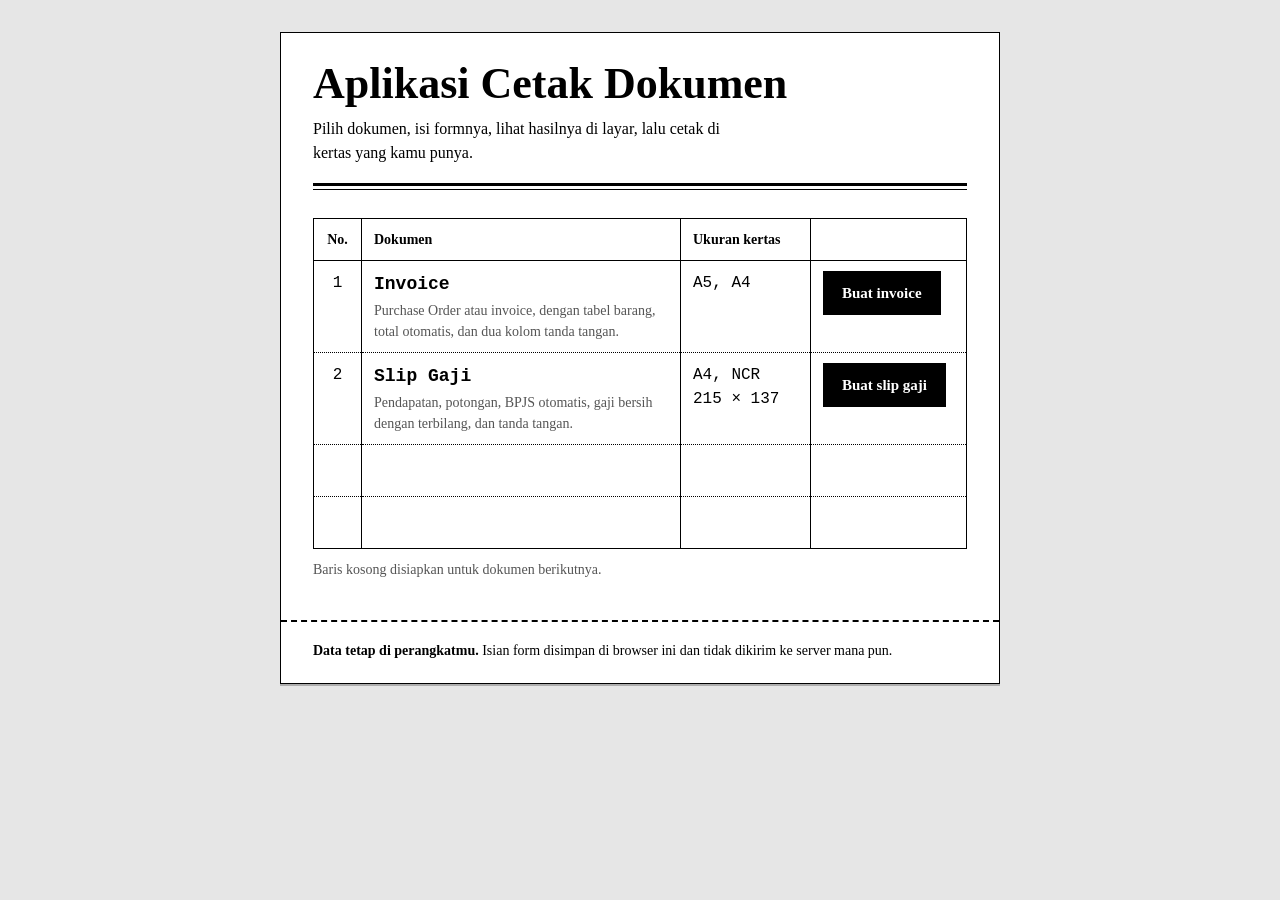
==== index.html @ 86e9f31b "first commit" ====
<!DOCTYPE html>
<html lang="id">
<head>
  <meta charset="UTF-8">
  <meta name="viewport" content="width=device-width, initial-scale=1">
  <title>Aplikasi Cetak Dokumen</title>
  <style>
    /* Palet: tinta hitam di kertas putih, meja abu muda. Tema tetap karena
       metaforanya kertas cetak; mode gelap akan merusak metafora itu. */
    :root {
      --ink: #000;
      --paper: #fff;
      --desk: #e6e6e6;
      --faint: #555; /* 7.5:1 di atas putih */
    }
    * { box-sizing: border-box; }
    body {
      margin: 0; padding: 32px 16px; min-height: 100vh;
      background: var(--desk); color: var(--ink);
      font-family: Georgia, "Times New Roman", serif; line-height: 1.5;
    }

    /* Satu lembar nota. Bayangan tipis hanya untuk menunjukkan kertas di atas meja. */
    .sheet {
      max-width: 720px; margin: 0 auto; padding: 28px 32px 0;
      background: var(--paper); border: 1px solid var(--ink);
      box-shadow: 0 2px 0 rgba(0, 0, 0, .25);
    }

    /* Garis ganda khas kepala nota */
    header { position: relative; padding-bottom: 24px; border-bottom: 1px solid var(--ink); }
    header::after { content: ""; position: absolute; left: 0; right: 0; bottom: 3px; border-bottom: 3px solid var(--ink); }
    .sr { position: absolute; left: -9999px; }
    h1 { margin: 0; font-size: clamp(30px, 7vw, 44px); line-height: 1.05; font-weight: 700; }
    .lead { margin: 10px 0 0; max-width: 440px; font-size: 16px; }

    /* Tabel nota: garis tegak, tulisan isian memakai huruf mesin ketik */
    table { width: 100%; margin-top: 28px; border-collapse: collapse; border: 1.5px solid var(--ink); }
    th, td { padding: 10px 12px; text-align: left; vertical-align: top; border-left: 1px solid var(--ink); }
    th:first-child, td:first-child { border-left: 0; }
    th { font-size: 14px; font-weight: 700; border-bottom: 1.5px solid var(--ink); }
    td { border-bottom: 1px dotted var(--ink); }
    tr:last-child td { border-bottom: 0; }
    .no { width: 48px; text-align: center; }
    .size { width: 130px; }
    .act { width: 156px; }

    .typed { font-family: "Courier New", Courier, monospace; }
    .name { display: block; font-size: 18px; font-weight: 700; font-family: "Courier New", Courier, monospace; }
    .desc { display: block; margin-top: 2px; font-size: 14px; color: var(--faint); }

    .open {
      display: inline-flex; align-items: center; justify-content: center; min-height: 44px; padding: 0 18px;
      background: var(--ink); color: var(--paper); border: 1.5px solid var(--ink);
      font: 700 15px Georgia, "Times New Roman", serif; text-decoration: none; white-space: nowrap;
    }
    .open:hover { background: var(--paper); color: var(--ink); }
    .open:focus-visible { outline: 3px solid var(--ink); outline-offset: 3px; }

    tr.blank td { height: 52px; }
    .note { margin: 10px 0 0; font-size: 14px; color: var(--faint); }

    /* Sobekan di bawah kertas */
    .stub { margin: 40px -32px 0; padding: 18px 32px 22px; border-top: 2px dashed var(--ink); font-size: 14px; }
    .stub b { font-weight: 700; }

    @media (max-width: 600px) {
      body { padding: 16px 12px; }
      .sheet { padding: 20px 16px 0; }
      .stub { margin: 32px -16px 0; padding: 16px; }
      thead { position: absolute; left: -9999px; }
      table, tbody { display: block; }
      tr { display: grid; grid-template-columns: 40px 1fr; border-bottom: 1px dotted var(--ink); }
      tr:last-child { border-bottom: 0; }
      td { border-left: 0; border-bottom: 0; }
      td.no { grid-row: span 3; border-right: 1px solid var(--ink); padding-left: 0; padding-right: 0; }
      td.size { width: auto; padding-bottom: 0; }
      td.act { width: auto; grid-column: 2; padding-top: 6px; padding-bottom: 14px; }
      td.size::before { content: "Ukuran: "; font-family: Georgia, serif; }
      tr.blank { grid-template-columns: 1fr; }
      tr.blank td { height: 44px; border-right: 0; }
      tr.blank td:not(:first-child) { display: none; }
    }
  </style>
</head>
<body>
  <div class="sheet">
    <header>
      <h1>Aplikasi Cetak Dokumen</h1>
      <p class="lead">Pilih dokumen, isi formnya, lihat hasilnya di layar, lalu cetak di kertas yang kamu punya.</p>
    </header>

    <main>
      <table>
        <thead>
          <tr>
            <th class="no">No.</th>
            <th>Dokumen</th>
            <th class="size">Ukuran kertas</th>
            <th class="act"><span class="sr">Buka</span></th>
          </tr>
        </thead>
        <tbody>
          <tr>
            <td class="no typed">1</td>
            <td>
              <span class="name">Invoice</span>
              <span class="desc">Purchase Order atau invoice, dengan tabel barang, total otomatis, dan dua kolom tanda tangan.</span>
            </td>
            <td class="size typed">A5, A4</td>
            <td class="act"><a class="open" href="invoice/">Buat invoice</a></td>
          </tr>
          <tr>
            <td class="no typed">2</td>
            <td>
              <span class="name">Slip Gaji</span>
              <span class="desc">Pendapatan, potongan, BPJS otomatis, gaji bersih dengan terbilang, dan tanda tangan.</span>
            </td>
            <td class="size typed">A4, NCR 215 × 137</td>
            <td class="act"><a class="open" href="Slip%20Gaji%20Generator/">Buat slip gaji</a></td>
          </tr>
          <tr class="blank" aria-hidden="true"><td class="no"></td><td></td><td class="size"></td><td class="act"></td></tr>
          <tr class="blank" aria-hidden="true"><td class="no"></td><td></td><td class="size"></td><td class="act"></td></tr>
        </tbody>
      </table>
      <p class="note">Baris kosong disiapkan untuk dokumen berikutnya.</p>
    </main>

    <footer class="stub">
      <b>Data tetap di perangkatmu.</b> Isian form disimpan di browser ini dan tidak dikirim ke server mana pun.
    </footer>
  </div>
</body>
</html>
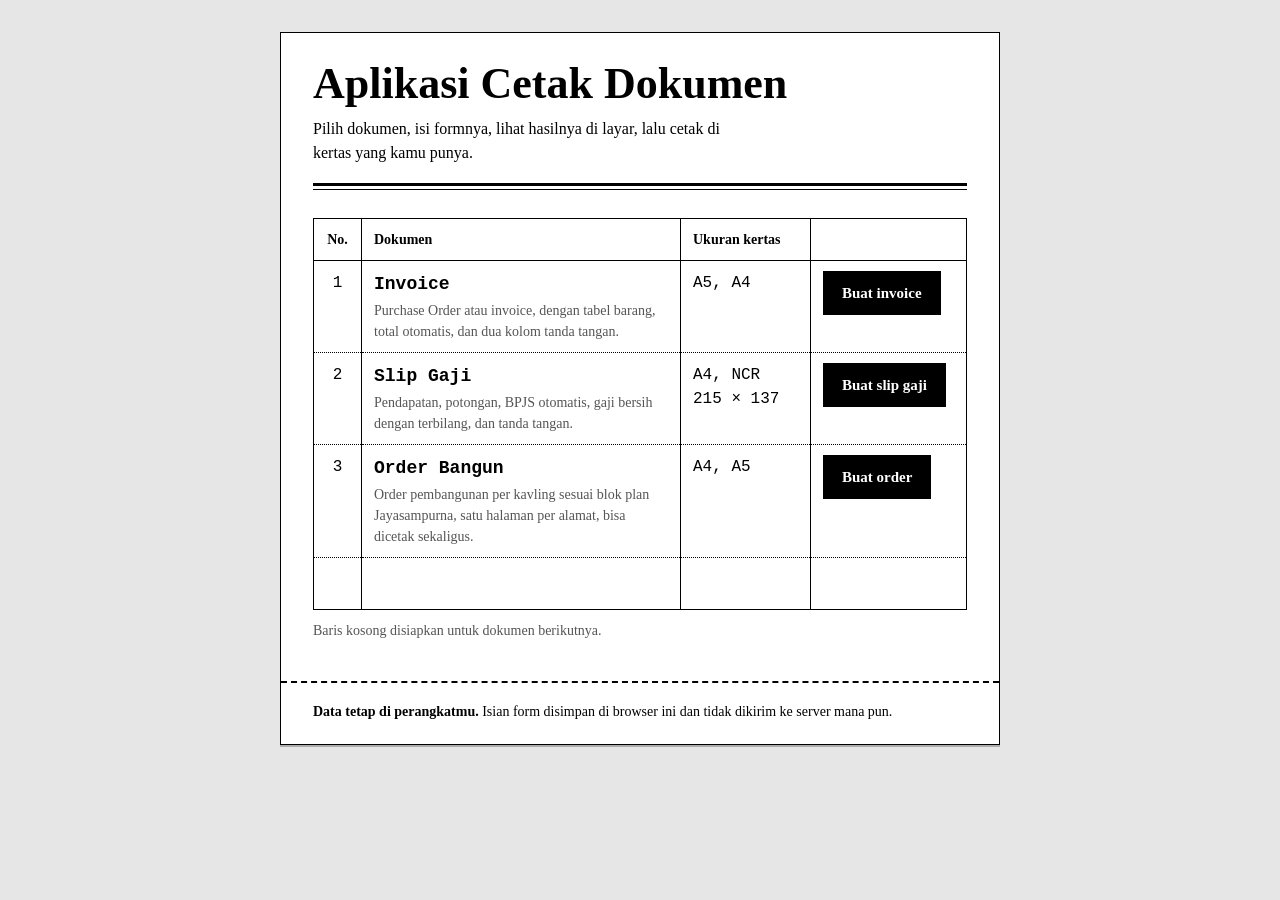
==== commit adaee131: "feat: tambah generator Order Bangun yang mencetak per kavling sesuai blok plan dengan bagian ketentu" ====
--- a/index.html
+++ b/index.html
@@ -119,7 +119,15 @@
             <td class="size typed">A4, NCR 215 × 137</td>
             <td class="act"><a class="open" href="Slip%20Gaji%20Generator/">Buat slip gaji</a></td>
           </tr>
-          <tr class="blank" aria-hidden="true"><td class="no"></td><td></td><td class="size"></td><td class="act"></td></tr>
+          <tr>
+            <td class="no typed">3</td>
+            <td>
+              <span class="name">Order Bangun</span>
+              <span class="desc">Order pembangunan per kavling sesuai blok plan Jayasampurna, satu halaman per alamat, bisa dicetak sekaligus.</span>
+            </td>
+            <td class="size typed">A4, A5</td>
+            <td class="act"><a class="open" href="bangun-order/">Buat order</a></td>
+          </tr>
           <tr class="blank" aria-hidden="true"><td class="no"></td><td></td><td class="size"></td><td class="act"></td></tr>
         </tbody>
       </table>
